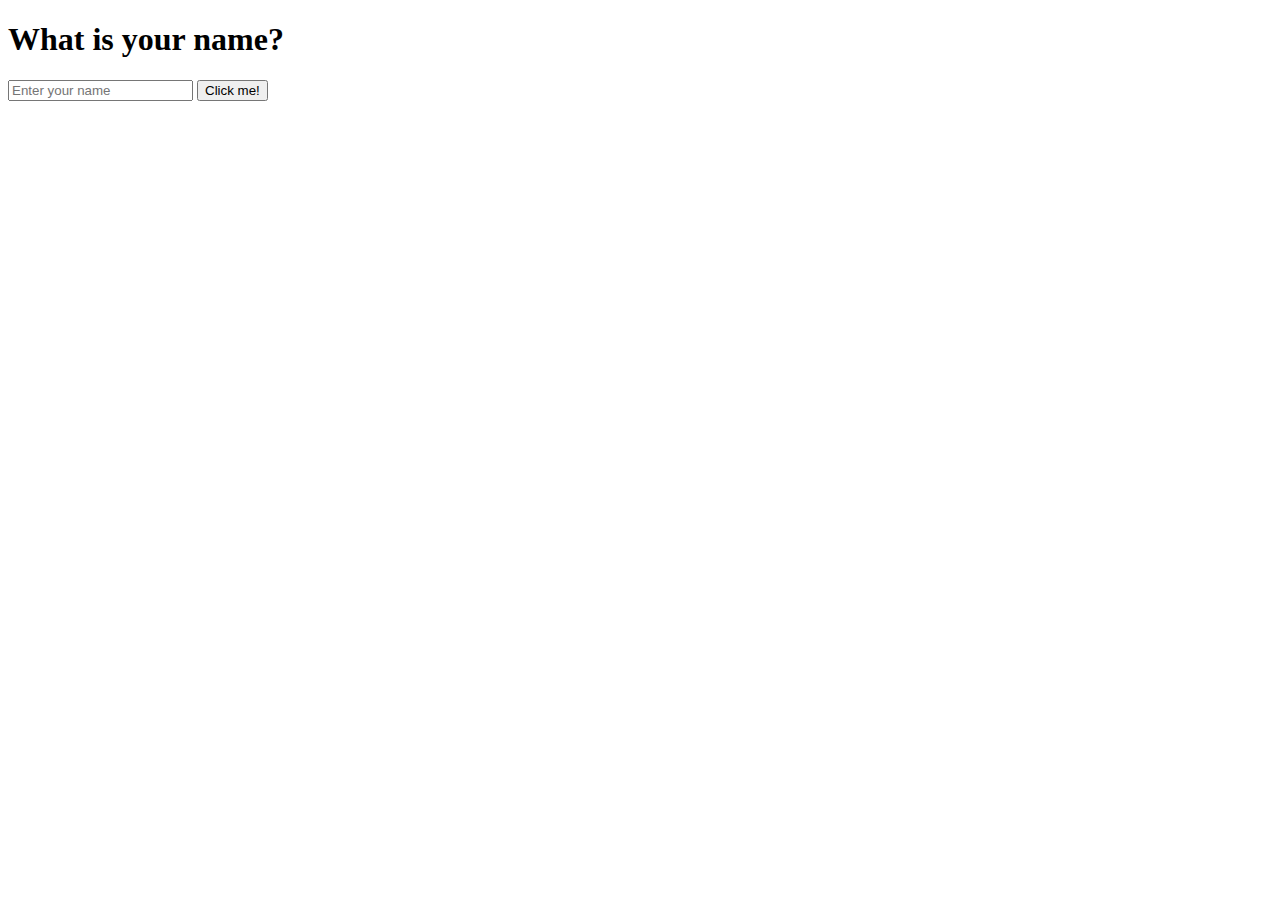
==== index.html @ 96cfedb3 "Create html" ====
<!DOCTYPE html>
<html lang="en">

<head>
    <meta charset="UTF-8">
    <meta http-equiv="X-UA-Compatible" content="IE=edge">
    <meta name="viewport" content="width=device-width, initial-scale=1.0">
    <title>Document</title>
</head>

<body>
    <div class="container">
        <h1>What is your name?</h1>
        <input type="text" id="name" placeholder="Enter your name" />
        <button onclick="button_click()">Click me!</button>
    </div>

</body>

</html>
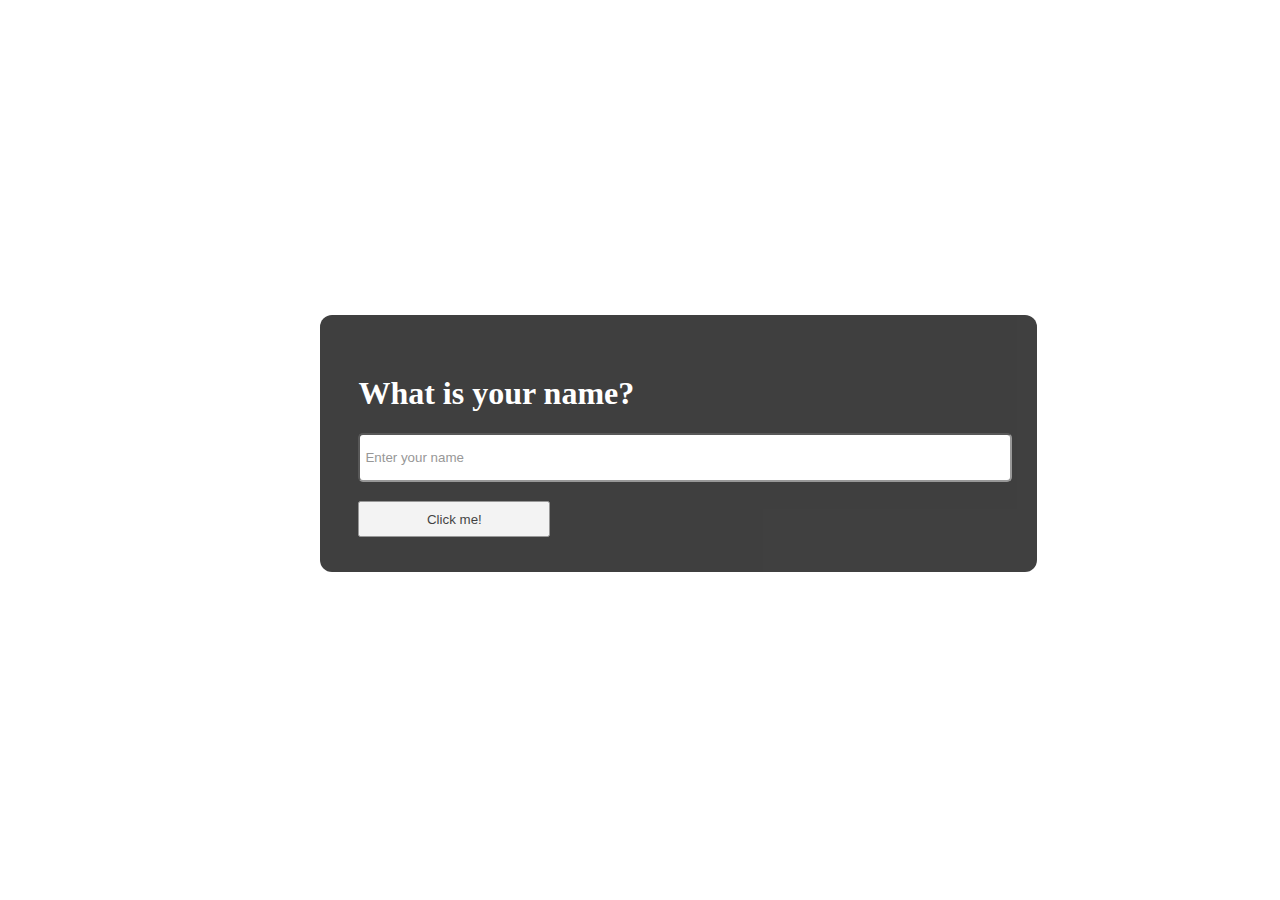
==== commit 55a60aac: "CSS added" ====
--- a/index.html
+++ b/index.html
@@ -6,6 +6,44 @@
     <meta http-equiv="X-UA-Compatible" content="IE=edge">
     <meta name="viewport" content="width=device-width, initial-scale=1.0">
     <title>Document</title>
+    <style type='text/css'>
+        /* Code CSS */
+        .bg-normal {
+            background:
+                url('https://drive.google.com/uc?export=view&id=1QAcJeH0LCWmv8wR-WeKYhpcIrLm3SbHx');
+        }
+
+        .bg-heart {
+            background:
+                url('https://drive.google.com/uc?export=view&id=153Z0pSSXrMQNWmZJtdQXMXcTnbcU3tYL');
+        }
+
+        .container {
+            width: 50%;
+            height: 20%;
+            position: absolute;
+            top: 35%;
+            left: 25%;
+            background-color: #000;
+            opacity: 0.75;
+            border-radius: 12px;
+            color: #fff;
+            padding: 3%;
+        }
+
+        input {
+            width: 100%;
+            height: 35px;
+            padding: 5px;
+            border-radius: 5px;
+        }
+
+        button {
+            margin-top: 3%;
+            width: 30%;
+            height: 20%;
+        }
+    </style>
 </head>
 
 <body>
